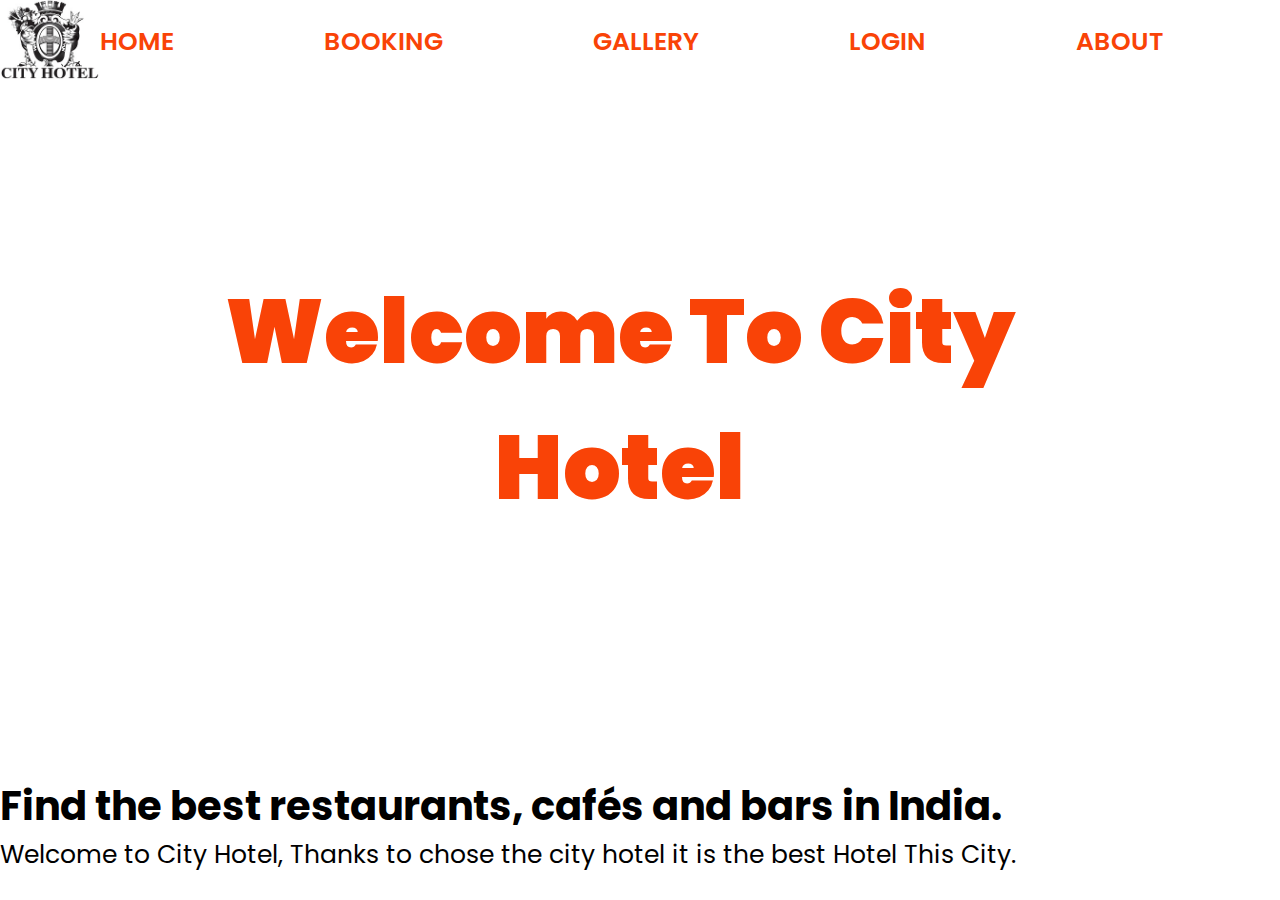
==== hotel.html @ f8f9dee1 "Initial commit" ====
<!DOCTYPE html>
<html lang="en">
<head>
    <meta charset="UTF-8">
    <meta name="viewport" content="width=device-width, initial-scale=1.0">
     
     <!-- Google Font Header  -->
     <link rel="preconnect" href="https://fonts.googleapis.com">
<link rel="preconnect" href="https://fonts.gstatic.com" crossorigin>
<link href="https://fonts.googleapis.com/css2?family=Poppins:wght@500&display=swap" rel="stylesheet">

<!-- Google Font Main Section H1  -->
<link rel="preconnect" href="https://fonts.googleapis.com">
<link rel="preconnect" href="https://fonts.gstatic.com" crossorigin>
<link href="https://fonts.googleapis.com/css2?family=Poppins:wght@900&display=swap" rel="stylesheet">

<!-- Google Font Main Section H3  -->
<link rel="preconnect" href="https://fonts.googleapis.com">
<link rel="preconnect" href="https://fonts.gstatic.com" crossorigin>
<link href="https://fonts.googleapis.com/css2?family=Poppins:wght@600&display=swap" rel="stylesheet">

<!-- Google Font Main Section P  -->
<link rel="preconnect" href="https://fonts.googleapis.com">
<link rel="preconnect" href="https://fonts.gstatic.com" crossorigin>
<link href="https://fonts.googleapis.com/css2?family=Poppins&display=swap" rel="stylesheet">

    <!-- CSS FILE  -->
    <link rel="stylesheet" href="hotel.css">
    <title>City Hotal</title>
</head>
<body>
    <!-- Hader   -->
    <nav class="header">
        
            <div class="logo">
                <img src="./logo.jpg.jpeg" alt="logo" />
            </div>
       
           <div class="header-items">
             
            <ul>
                <li><a href="hotel.html">HOME</a></li>
                <li><a href="./booking.html">BOOKING</a></li>
                <li><a href="gallery.html">GALLERY</a></li>
                <li><a href="loginpage2.html">LOGIN</a></li>
                <li><a href="aboutus.html">ABOUT </a></li>
                <li><a href="contact.html">CONTACT</a></li>
               
            </ul>
        </div>
    </nav>

    <!-- Hero Section  -->
    <section>
        <div class="hero-section">
         <h1>Welcome To City <br>Hotel</h1>
         <h3>Find the best restaurants, cafés and bars in India.</h3>
 
         <p>Welcome to City Hotel, Thanks to chose the city hotel it is the best Hotel This City.</p>
        </div>

     </section>
</body>
</html>
---- hotel.css ----
* {
    margin: 0px;
    padding: 0px;
    box-sizing: border-box;
}

body {
    background-image: url(../Assets/Bgc.jpg);
    background-attachment: fixed;
    background-repeat: no-repeat;
    background-size: cover;
}

/* Header  */

.logo img {
    height: 80px;
    width: 100px;
    border-radius: 10%;
}

.header {
    display: flex;
    align-items: center;
    justify-content: space-between;
}

.header-items ul {
    display: flex;
    align-items: center;
    cursor: pointer;
    line-height: 22px;
    font-weight: 600;
    gap: 20px;
}

.header-items li {
    padding: 0 130px 0 0;
    display: flex;
    cursor: pointer;
    font-size: 25px;
    font-style: none;
    font-family: 'Poppins', sans-serif;
}

a {
    text-decoration: none;
    color: #f94307;
}

a:hover {
    font-size: 30px;
    font-weight: 800;
    color: #f6057d;
}

/* Hero Section  */

.hero-section h1 {
    text-align: center;
    font-style: none;
    margin: 20vh;
    padding: 0 80px 60px 40px;
    font-size: 90px;
    font-weight: 900;
    color: #f94307;
    font-family: 'Poppins', sans-serif;
}

.hero-section h3 {
    font-size: 40px;
    font-style: none;
    font-family: 'Poppins', sans-serif;
}

.hero-section p {
    font-style: none;
    font-size: 25px;
    font-family: 'Poppins', sans-serif;
}
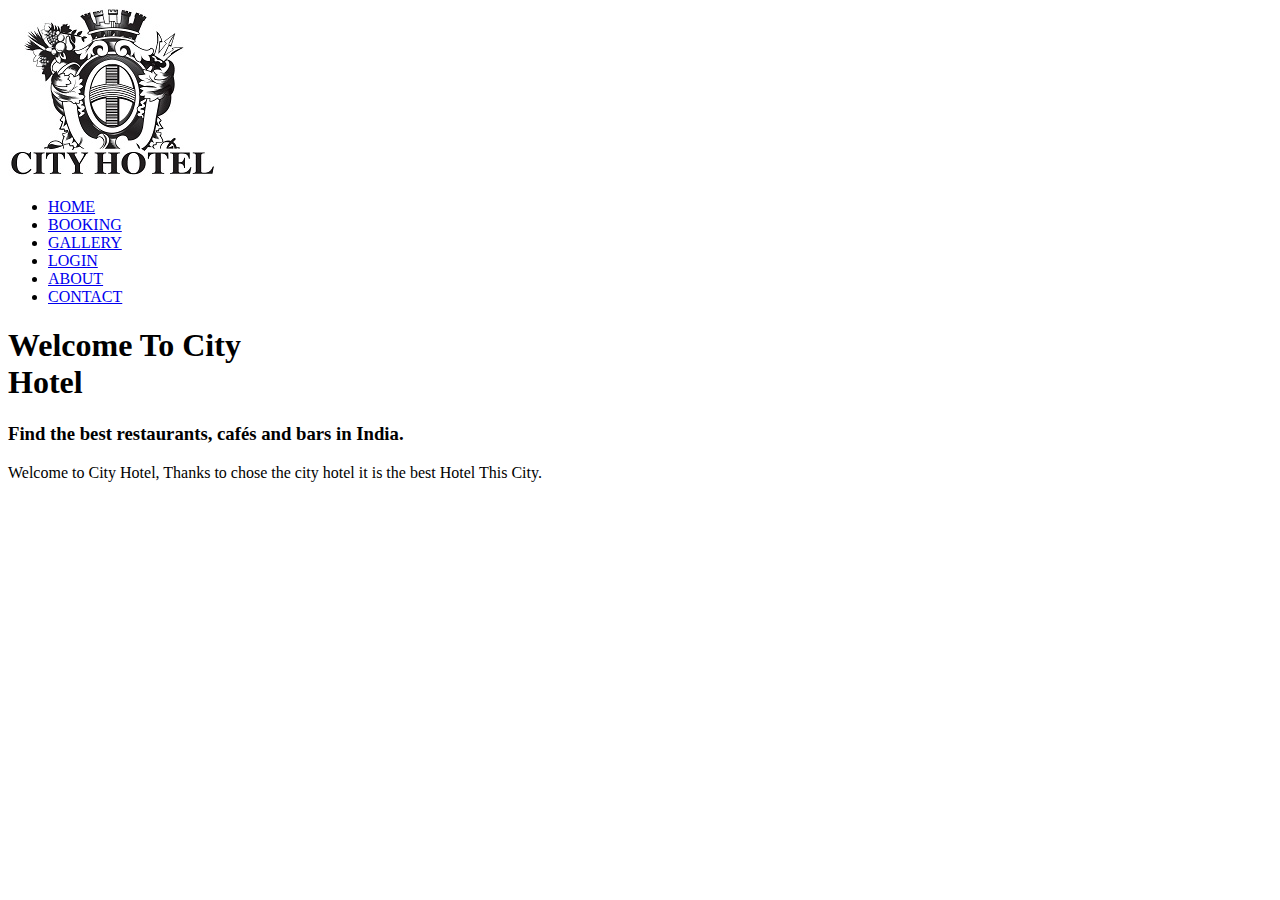
==== commit 83a7be45: "Renamed hotel.html to index.html for GitHub Pages" ====
--- a/hotel.html
+++ b/hotel.html
@@ -2,7 +2,7 @@
 <html lang="en">
 <head>
     <meta charset="UTF-8">
-    <meta name="viewport" content="width=device-width, initial-scale=1.0">
+    <meta name="viewport" content="width=device-width, initial-scale=1.0"> 
      
      <!-- Google Font Header  -->
      <link rel="preconnect" href="https://fonts.googleapis.com">
@@ -25,7 +25,7 @@
 <link href="https://fonts.googleapis.com/css2?family=Poppins&display=swap" rel="stylesheet">
 
     <!-- CSS FILE  -->
-    <link rel="stylesheet" href="hotel.css">
+    <link rel="stylesheet" href="index.css">
     <title>City Hotal</title>
 </head>
 <body>
